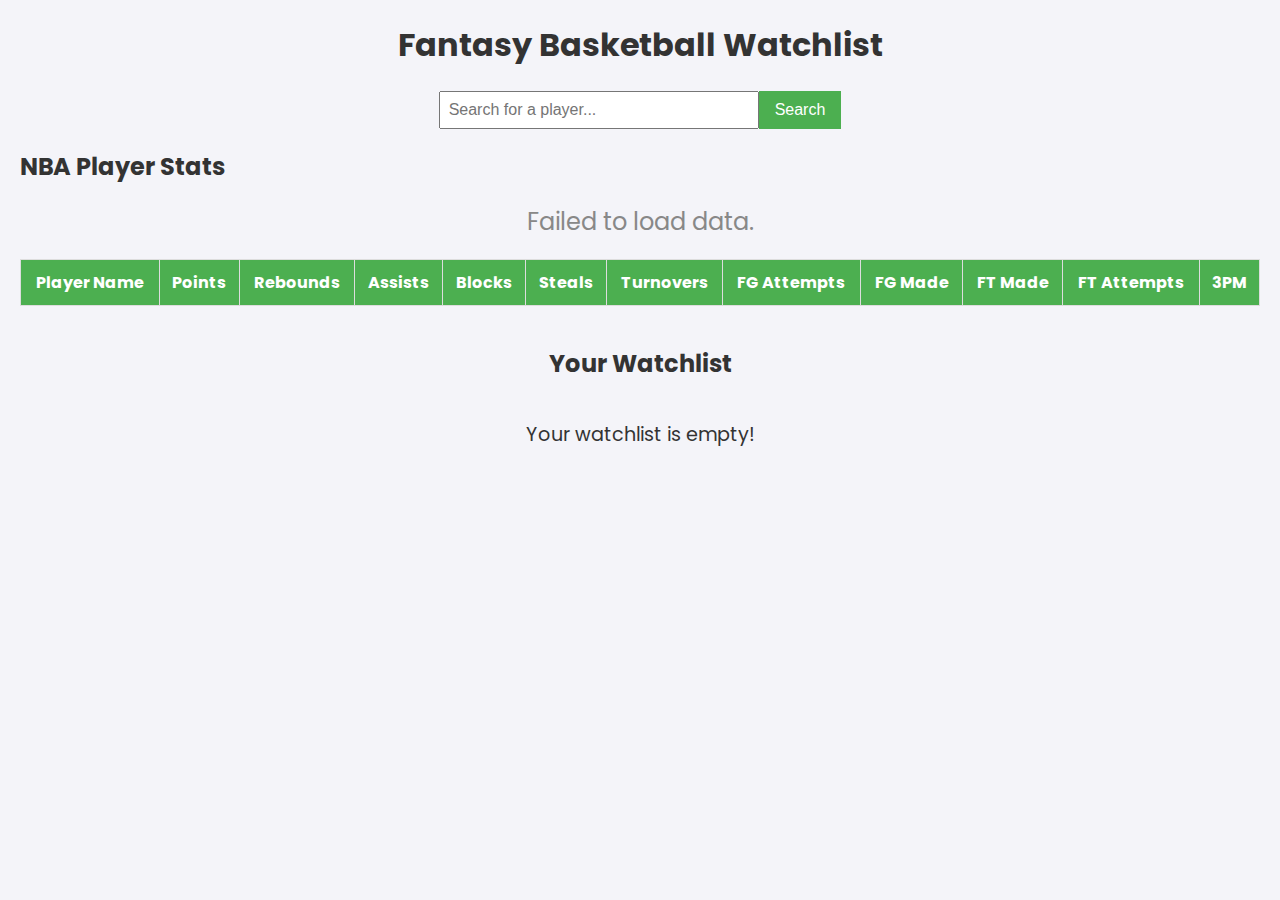
==== templates/index.html @ 53b68c48 "Quick update" ====
<!DOCTYPE html>
<html lang="en">
<head>
  <meta charset="UTF-8">
  <meta name="viewport" content="width=device-width, initial-scale=1.0">
  <title>Fantasy Basketball Watchlist</title>

  <!-- Google Fonts link for Poppins -->
  <link href="https://fonts.googleapis.com/css2?family=Poppins:wght@400;500;600;700&display=swap" rel="stylesheet">

  <!-- External CSS -->
  <link rel="stylesheet" href="styles.css">
  
  <style>
    body {
      font-family: 'Poppins', sans-serif;
      margin: 20px;
      background-color: #f4f4f9;
      color: #333;
    }
    header h1 {
      text-align: center;
      font-size: 2rem;
      color: #333;
    }
    .search-section {
      display: flex;
      justify-content: center;
      margin-bottom: 20px;
    }
    .search-section input {
      padding: 8px;
      font-size: 16px;
      width: 300px;
    }
    .search-section button {
      padding: 8px 16px;
      font-size: 16px;
      background-color: #4CAF50;
      color: white;
      border: none;
      cursor: pointer;
    }
    .search-section button:hover {
      background-color: #45a049;
    }
    .watchlist-section {
      margin-top: 40px;
      text-align: center;
    }
    .watchlist {
      display: flex;
      flex-direction: column;
      align-items: center;
      margin-top: 10px;
    }
    .watchlist p {
      font-size: 1.2rem;
    }

    /* Table Styling */
    table {
      width: 100%;
      border-collapse: collapse;
      margin-top: 20px;
    }
    table, th, td {
      border: 1px solid #ddd;
    }
    th, td {
      padding: 10px;
      text-align: center;
    }
    th {
      background-color: #4CAF50;
      color: white;
    }
    tr:nth-child(even) {
      background-color: #f2f2f2;
    }
    .loading {
      text-align: center;
      font-size: 1.5rem;
      color: #888;
    }
  </style>
</head>
<body>
  <div class="container">
    <header>
      <h1>Fantasy Basketball Watchlist</h1>
    </header>

    <!-- Search Section -->
    <div class="search-section">
      <input type="text" id="player-search" placeholder="Search for a player...">
      <button id="search-btn">Search</button>
    </div>

    <!-- NBA Player Stats Table -->
    <h2>NBA Player Stats</h2>
    <div class="loading" id="loadingMessage">Loading player stats...</div>
    <table id="playerStatsTable">
      <thead>
        <tr>
          <th>Player Name</th>
          <th>Points</th>
          <th>Rebounds</th>
          <th>Assists</th>
          <th>Blocks</th>
          <th>Steals</th>
          <th>Turnovers</th>
          <th>FG Attempts</th>
          <th>FG Made</th>
          <th>FT Made</th>
          <th>FT Attempts</th>
          <th>3PM</th>
        </tr>
      </thead>
      <tbody></tbody>
    </table>

    <!-- Watchlist Section -->
    <section class="watchlist-section">
      <h2>Your Watchlist</h2>
      <div class="watchlist" id="watchlist">
        <p>Your watchlist is empty!</p>
      </div>
    </section>
  </div>

  <script>
    // GitHub NBA API endpoint for player stats
    const apiUrl = 'https://raw.githubusercontent.com/bttmly/nba/master/data/players.json';

    // Fetch player data
    async function fetchPlayerStats() {
      try {
        const response = await fetch(apiUrl);
        const data = await response.json();

        // Remove the loading message
        document.getElementById("loadingMessage").style.display = "none";

        // Get the table body element
        const tableBody = document.getElementById("playerStatsTable").getElementsByTagName("tbody")[0];

        // Loop through the players and add their stats to the table
        data.forEach(player => {
          const row = tableBody.insertRow();

          // Insert the player data into the table
          row.innerHTML = `
            <td>${player.first_name} ${player.last_name}</td>
            <td>${player.ppg}</td>
            <td>${player.rpg}</td>
            <td>${player.apg}</td>
            <td>${player.bpg}</td>
            <td>${player.spg}</td>
            <td>${player.tpg}</td>
            <td>${player.fga}</td>
            <td>${player.fgm}</td>
            <td>${player.ftm}</td>
            <td>${player.fta}</td>
            <td>${player.tpm}</td>
          `;
        });
      } catch (error) {
        console.error("Error fetching player data:", error);
        document.getElementById("loadingMessage").textContent = "Failed to load data.";
      }
    }

    // Call the fetchPlayerStats function when the page loads
    fetchPlayerStats();

    // Placeholder function for search (can be expanded)
    document.getElementById('search-btn').addEventListener('click', function() {
      const playerName = document.getElementById('player-search').value;
      alert('Search functionality is not implemented yet for ' + playerName);
    });
  </script>
</body>
</html>
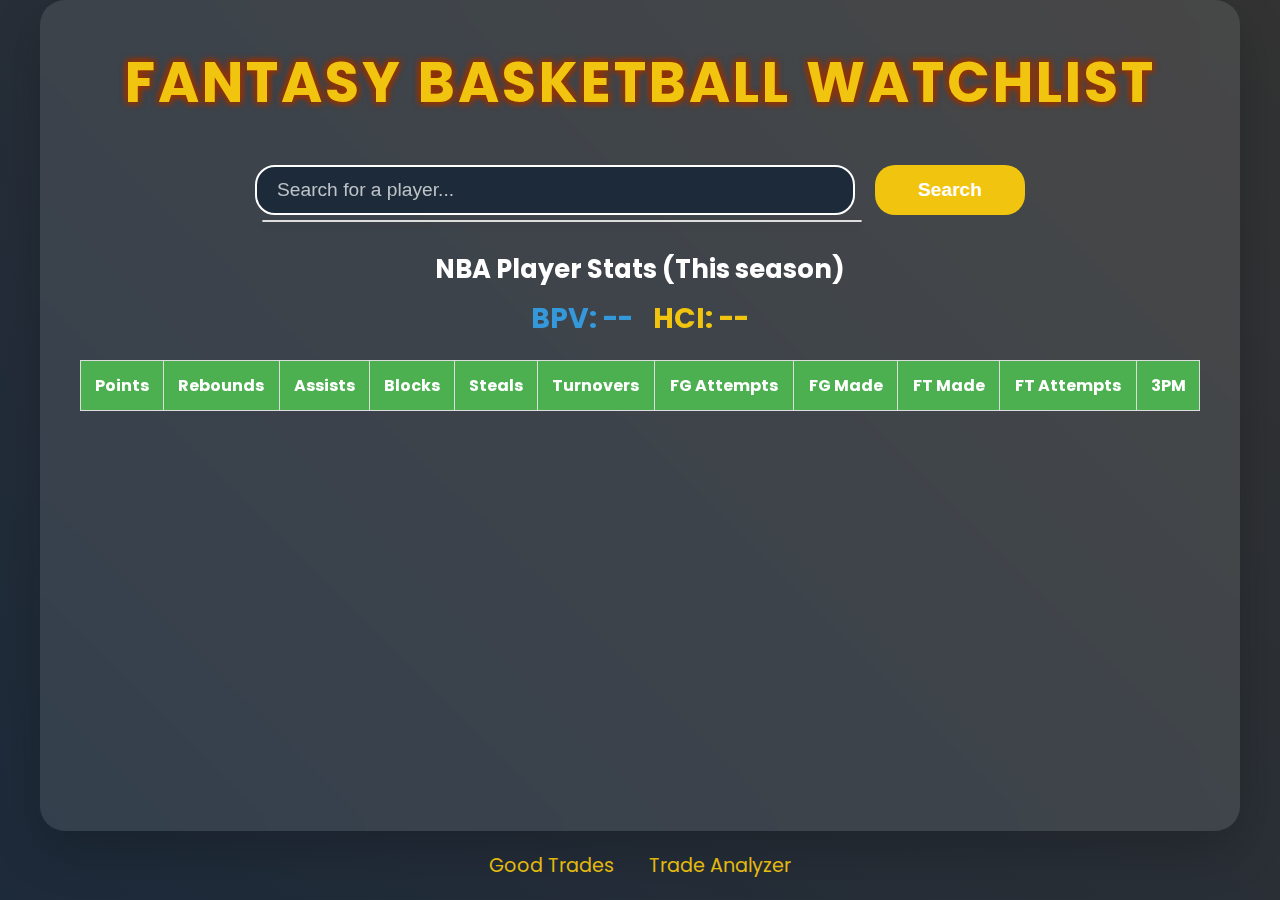
==== commit ae7f5152: "Quick update" ====
--- a/templates/index.html
+++ b/templates/index.html
@@ -5,84 +5,192 @@
   <meta name="viewport" content="width=device-width, initial-scale=1.0">
   <title>Fantasy Basketball Watchlist</title>
 
-  <!-- Google Fonts link for Poppins -->
   <link href="https://fonts.googleapis.com/css2?family=Poppins:wght@400;500;600;700&display=swap" rel="stylesheet">
-
-  <!-- External CSS -->
-  <link rel="stylesheet" href="styles.css">
-  
+  <link rel="stylesheet" href="../styles.css"> <!-- Ensure path to styles.css is correct -->
+
   <style>
+    * {
+      margin: 0;
+      padding: 0;
+      box-sizing: border-box;
+    }
+
     body {
       font-family: 'Poppins', sans-serif;
-      margin: 20px;
-      background-color: #f4f4f9;
-      color: #333;
-    }
-    header h1 {
+      background: linear-gradient(45deg, #1d2a3a, #333);
+      color: #fff;
+      display: flex;
+      flex-direction: column; /* Stack content vertically */
+      min-height: 100vh;
+      justify-content: center;
+      align-items: center;
+      width: 100vw;
+      overflow-x: hidden;  /* Prevent horizontal scrolling */
+    }
+
+    .footer-links {
+      display: flex;            /* Use Flexbox for layout */
+      justify-content: center;  /* Center the links horizontally */
+      margin-top: auto;         /* Pushes the links to the bottom of the page */
+      padding: 20px;
+    }
+
+    .footer-links a {
+      color: #f1c40f;
+      text-decoration: none;
+      font-size: 1.2rem;
+      margin-right: 20px;
+    }
+
+    .footer-links a:last-child {
+      margin-right: 0;  /* Remove right margin from the last link */
+    }
+
+    .container {
+      background-color: rgba(255, 255, 255, 0.1);
+      border-radius: 25px;
+      box-shadow: 0 20px 50px rgba(0, 0, 0, 0.2);
+      width: 95%;
+      max-width: 1200px;
+      padding: 40px;
+      backdrop-filter: blur(15px);
+      overflow: hidden;
       text-align: center;
-      font-size: 2rem;
-      color: #333;
-    }
+      flex: 1; /* Makes the container take up remaining space */
+    }
+
+    header {
+      margin-bottom: 40px;
+    }
+
+    h1 {
+      font-size: 3.5rem;
+      color: #f1c40f;
+      margin-bottom: 20px;
+      text-transform: uppercase;
+      letter-spacing: 3px;
+      font-weight: 700;
+      text-shadow: 3px 3px 5px rgba(153, 51, 0, 0.7), /* Dark rust shadow */
+             -3px -3px 5px rgba(153, 51, 0, 0.7),
+             3px -3px 5px rgba(153, 51, 0, 0.7),
+             -3px 3px 5px rgba(153, 51, 0, 0.7);
+    }
+
     .search-section {
       display: flex;
       justify-content: center;
-      margin-bottom: 20px;
-    }
-    .search-section input {
-      padding: 8px;
-      font-size: 16px;
-      width: 300px;
-    }
-    .search-section button {
-      padding: 8px 16px;
-      font-size: 16px;
-      background-color: #4CAF50;
+      gap: 20px;
+      margin-bottom: 40px;
+      flex-wrap: wrap;
+      position: relative;
+    }
+
+    #player-search {
+      padding: 12px 20px;
+      font-size: 1.2rem;
+      border-radius: 20px;
+      border: 2px solid #fff;
+      width: 60%;
+      outline: none;
+      transition: all 0.3s ease;
+      background-color: #1d2a3a;
+      color: #fff;
+    }
+
+    #player-search::placeholder {
+      color: #bdc3c7;
+    }
+
+    #player-search:focus {
+      border-color: #f1c40f;
+      box-shadow: 0 0 15px rgba(241, 196, 15, 0.6);
+    }
+
+    #search-btn {
+      padding: 12px 20px;
+      font-size: 1.2rem;
+      background-color: #f1c40f;
       color: white;
       border: none;
+      border-radius: 20px;
       cursor: pointer;
-    }
-    .search-section button:hover {
-      background-color: #45a049;
-    }
-    .watchlist-section {
-      margin-top: 40px;
+      transition: background-color 0.3s ease, transform 0.2s ease;
+      font-weight: bold;
+      min-width: 150px;
+    }
+
+    #search-btn:hover {
+      background-color: #e67e22;
+      transform: translateY(-5px);
+    }
+
+    .autocomplete-suggestions {
+      position: absolute;
+      top: 100%;
+      left: 145px;
+      right: 0;
+      background-color: #fff;
+      border: 1px solid #ddd;
+      border-radius: 4px;
+      z-index: 999;
+      max-height: 200px;
+      overflow-y: auto;
+      color: black;
+      width: 60%;
+    }
+
+    .autocomplete-suggestions div {
+      padding: 10px;
+      cursor: pointer;
+    }
+
+    .autocomplete-suggestions div:hover {
+      background-color: #f1f1f1;
+      font-weight: bold;
+    }
+
+    #spinner {
+      display: none;
       text-align: center;
     }
-    .watchlist {
-      display: flex;
-      flex-direction: column;
-      align-items: center;
-      margin-top: 10px;
-    }
-    .watchlist p {
+
+    .loading {
       font-size: 1.2rem;
-    }
-
-    /* Table Styling */
+      color: #888;
+    }
+
+    .table-container {
+      width: 100%;
+      overflow-x: auto;
+      margin-top: 20px;
+    }
+
     table {
       width: 100%;
+      table-layout: auto;
       border-collapse: collapse;
-      margin-top: 20px;
-    }
+    }
+
     table, th, td {
       border: 1px solid #ddd;
     }
+
     th, td {
-      padding: 10px;
+      padding: 12px;
       text-align: center;
-    }
+      font-size: 1rem;
+      word-wrap: break-word;
+    }
+
     th {
       background-color: #4CAF50;
       color: white;
     }
+
     tr:nth-child(even) {
       background-color: #f2f2f2;
     }
-    .loading {
-      text-align: center;
-      font-size: 1.5rem;
-      color: #888;
-    }
+
   </style>
 </head>
 <body>
@@ -91,93 +199,216 @@
       <h1>Fantasy Basketball Watchlist</h1>
     </header>
 
-    <!-- Search Section -->
     <div class="search-section">
       <input type="text" id="player-search" placeholder="Search for a player...">
       <button id="search-btn">Search</button>
+      <div id="autocomplete-container" class="autocomplete-suggestions"></div>
     </div>
 
-    <!-- NBA Player Stats Table -->
-    <h2>NBA Player Stats</h2>
-    <div class="loading" id="loadingMessage">Loading player stats...</div>
-    <table id="playerStatsTable">
-      <thead>
-        <tr>
-          <th>Player Name</th>
-          <th>Points</th>
-          <th>Rebounds</th>
-          <th>Assists</th>
-          <th>Blocks</th>
-          <th>Steals</th>
-          <th>Turnovers</th>
-          <th>FG Attempts</th>
-          <th>FG Made</th>
-          <th>FT Made</th>
-          <th>FT Attempts</th>
-          <th>3PM</th>
-        </tr>
-      </thead>
-      <tbody></tbody>
-    </table>
-
-    <!-- Watchlist Section -->
-    <section class="watchlist-section">
-      <h2>Your Watchlist</h2>
-      <div class="watchlist" id="watchlist">
-        <p>Your watchlist is empty!</p>
-      </div>
-    </section>
+    <div id="spinner">
+      <img src="https://i.gifer.com/Bs.gif" alt="Loading..." style="width: 600px; height: auto;">
+    </div>
+
+    <h2 style="margin-top: -5px; font-size: 1.6rem;">NBA Player Stats (This season)</h2>
+
+    <div id="metrics-container" style="display: flex; justify-content: center; gap: 20px; font-size: 1.77rem; font-weight: bold; margin-top: 8px; margin-bottom: 20px; align-items: center;">
+      <div id="bpv-display" style="color: #3498db;">BPV: --</div>
+      <div id="hci-display" style="color: #f1c40f;">HCI: --</div>
+    </div>
+
+    <div class="loading" id="loadingMessage"></div>
+
+    <div id="watchlist" style="margin-top: 20px;"></div>
+    <div id="playerlist"></div>
+
+    <div class="table-container">
+      <table id="playerStatsTable">
+        <thead>
+          <tr>
+            <th>Points</th>
+            <th>Rebounds</th>
+            <th>Assists</th>
+            <th>Blocks</th>
+            <th>Steals</th>
+            <th>Turnovers</th>
+            <th>FG Attempts</th>
+            <th>FG Made</th>
+            <th>FT Made</th>
+            <th>FT Attempts</th>
+            <th>3PM</th>
+          </tr>
+        </thead>
+        <tbody></tbody>
+      </table>
+    </div>
   </div>
 
+  <div class="footer-links">
+    <a href="good-trades.html">Good Trades</a>
+    <a href="trade-analyzer.html">Trade Analyzer</a>
+  </div>
+
   <script>
-    // GitHub NBA API endpoint for player stats
-    const apiUrl = 'https://raw.githubusercontent.com/bttmly/nba/master/data/players.json';
-
-    // Fetch player data
-    async function fetchPlayerStats() {
+    const apiUrl = 'http://localhost:5000/api/player_stats';
+    let activePlayers = [];
+
+    const formatStat = (stat) => {
+      return (stat && stat !== 0) ? stat.toFixed(2) : 'N/A';
+    };
+
+    async function fetchActivePlayers() {
       try {
-        const response = await fetch(apiUrl);
+        const response = await fetch('http://localhost:5000/api/active_players');
+        const players = await response.json();
+        activePlayers = players;
+        console.log("Fetched active players:", activePlayers);
+      } catch (error) {
+        console.error('Error fetching active players:', error);
+      }
+    }
+
+    fetchActivePlayers();
+
+    let highestBPV = 0;
+
+    async function fetchTopPlayersStats() {
+      try {
+        const topPlayers = [
+          "LeBron James",
+          "Giannis Antetokounmpo",
+          "Luka Dončić",
+          "Shai Gilgeous-Alexander",
+          "Nikola Jokić",
+          "Jayson Tatum",
+          "Victor Wembanyama",
+          "Anthony Davis"
+        ];
+
+        const playerStatsResponse = await fetch(`${apiUrl}/top_players`);
+        const playerStats = await playerStatsResponse.json();
+
+        highestBPV = 0;
+
+        for (let j = 0; j < playerStats.length; j++) {
+          const playerStat = playerStats[j];
+          if (playerStat.stats) {
+            const season = playerStat.stats;
+            const playerBPV = calculateBPV(season);
+            if (playerBPV > highestBPV) {
+              highestBPV = playerBPV;
+            }
+          }
+        }
+
+        console.log("Highest BPV across all players:", highestBPV);
+      } catch (error) {
+        console.error('Error fetching player stats:', error);
+      }
+    }
+
+    fetchTopPlayersStats();
+
+    async function fetchPlayerStats(playerName) {
+      document.getElementById("spinner").style.display = "block";
+
+      if (!playerName) {
+        document.getElementById("loadingMessage").textContent = "Player name is required.";
+        document.getElementById("spinner").style.display = "none";
+        return;
+      }
+
+      try {
+        const response = await fetch(`${apiUrl}?player_name=${playerName}`);
         const data = await response.json();
 
-        // Remove the loading message
+        document.getElementById("spinner").style.display = "none";
         document.getElementById("loadingMessage").style.display = "none";
 
-        // Get the table body element
         const tableBody = document.getElementById("playerStatsTable").getElementsByTagName("tbody")[0];
-
-        // Loop through the players and add their stats to the table
-        data.forEach(player => {
-          const row = tableBody.insertRow();
-
-          // Insert the player data into the table
-          row.innerHTML = `
-            <td>${player.first_name} ${player.last_name}</td>
-            <td>${player.ppg}</td>
-            <td>${player.rpg}</td>
-            <td>${player.apg}</td>
-            <td>${player.bpg}</td>
-            <td>${player.spg}</td>
-            <td>${player.tpg}</td>
-            <td>${player.fga}</td>
-            <td>${player.fgm}</td>
-            <td>${player.ftm}</td>
-            <td>${player.fta}</td>
-            <td>${player.tpm}</td>
-          `;
-        });
+        tableBody.innerHTML = '';
+
+        if (data.error) {
+          document.getElementById("watchlist").innerHTML = "<p>No results found for the player.</p>";
+          return;
+        }
+
+        const latestSeason = data.find((season) => season.SEASON_ID === "2024-25");
+        if (!latestSeason) {
+          document.getElementById("watchlist").innerHTML = "<p>No data found for the 2024-25 season.</p>";
+          return;
+        }
+
+        console.log("Latest season stats:", latestSeason);
+
+        const bpv = calculateBPV(latestSeason);
+        console.log("Calculated BPV:", bpv);
+
+        const bpvPercentage = (bpv / highestBPV) * 100;
+
+        document.getElementById("bpv-display").textContent = `BPV: ${bpv.toFixed(2)}`;
+        document.getElementById("hci-display").textContent = `Heat Check Index: ${bpvPercentage.toFixed(2)}`;
+
+        const row = tableBody.insertRow();
+        row.innerHTML = ` 
+          <td>${formatStat(latestSeason.PTS / latestSeason.GP)}</td>
+          <td>${formatStat(latestSeason.REB / latestSeason.GP)}</td>
+          <td>${formatStat(latestSeason.AST / latestSeason.GP)}</td>
+          <td>${formatStat(latestSeason.BLK / latestSeason.GP)}</td>
+          <td>${formatStat(latestSeason.STL / latestSeason.GP)}</td>
+          <td>${formatStat(latestSeason.TOV / latestSeason.GP)}</td>
+          <td>${formatStat(latestSeason.FGA / latestSeason.GP)}</td>
+          <td>${formatStat(latestSeason.FGM / latestSeason.GP)}</td>
+          <td>${formatStat(latestSeason.FTM / latestSeason.GP)}</td>
+          <td>${formatStat(latestSeason.FTA / latestSeason.GP)}</td>
+          <td>${formatStat(latestSeason.FG_PCT * 100)}%</td>
+        `;
       } catch (error) {
         console.error("Error fetching player data:", error);
-        document.getElementById("loadingMessage").textContent = "Failed to load data.";
-      }
-    }
-
-    // Call the fetchPlayerStats function when the page loads
-    fetchPlayerStats();
-
-    // Placeholder function for search (can be expanded)
-    document.getElementById('search-btn').addEventListener('click', function() {
-      const playerName = document.getElementById('player-search').value;
-      alert('Search functionality is not implemented yet for ' + playerName);
+        document.getElementById("loadingMessage").textContent = "Failed to load player stats.";
+        document.getElementById("spinner").style.display = "none";
+      }
+    }
+
+    function calculateBPV(seasonStats) {
+      const { PTS, REB, AST, BLK, STL, TOV, FGA, FGM, FTA, FTM, FG3M, GP } = seasonStats;
+
+      return ((PTS + REB + AST * 2 + BLK * 4 + STL * 4 - TOV * 2 + FGM * 2 - FGA + FTM - FTA + FG3M) / GP);
+    }
+
+    function normalizeString(str) {
+      return str.normalize("NFD").replace(/[\u0300-\u036f]/g, "").toLowerCase();
+    }
+
+    document.getElementById("search-btn").addEventListener("click", function () {
+      const playerName = document.getElementById('player-search').value.trim();
+      if (playerName) {
+        fetchPlayerStats(playerName);
+        document.getElementById('autocomplete-container').innerHTML = '';
+      } else {
+        document.getElementById("watchlist").innerHTML = "<p>Please enter a player name to search.</p>";
+      }
+    });
+
+    document.getElementById("player-search").addEventListener("input", function () {
+      const query = normalizeString(this.value);  // Normalize and remove accents from the input
+      const suggestions = activePlayers.filter(player => normalizeString(player.name).includes(query));  // Normalize and remove accents from player names
+
+      const suggestionList = document.getElementById('autocomplete-container');
+      suggestionList.innerHTML = '';
+
+      suggestions.forEach(player => {
+        const div = document.createElement('div');
+        div.textContent = player.name;
+        div.addEventListener('click', () => {
+          document.getElementById('player-search').value = player.name;
+          suggestionList.innerHTML = ''; // Clear suggestions
+        });
+        suggestionList.appendChild(div);
+      });
+
+      if (query === '') {
+        suggestionList.innerHTML = ''; // Clear suggestions when input is empty
+      }
     });
   </script>
 </body>
--- a/styles.css
+++ b/styles.css
@@ -0,0 +1,280 @@
+/* Reset basic styles */
+* {
+  margin: 0;
+  padding: 0;
+  box-sizing: border-box;
+}
+
+body {
+  font-family: 'Poppins', sans-serif;
+  background: linear-gradient(45deg, #1d2a3a, #333);
+  color: #fff;
+  display: flex;
+  justify-content: center;
+  align-items: flex-start;
+  min-height: 100vh;
+  overflow-y: auto;
+  width: 100vw;
+}
+
+/* Container styles */
+.container {
+  background-color: rgba(255, 255, 255, 0.1);
+  border-radius: 25px;
+  box-shadow: 0 20px 50px rgba(0, 0, 0, 0.2);
+  width: 90%;
+  max-width: 1000px;
+  padding: 40px;
+  backdrop-filter: blur(15px);
+  overflow: hidden;
+  text-align: center;
+}
+
+header {
+  margin-bottom: 40px;
+}
+
+h1 {
+  font-size: 3.5rem;
+  color: #f1c40f;
+  margin-bottom: 20px;
+  text-transform: uppercase;
+  letter-spacing: 3px;
+  font-weight: 700;
+}
+
+/* Search Section */
+.search-section {
+  display: flex;
+  justify-content: center;
+  gap: 20px;
+  margin-bottom: 40px;
+  flex-wrap: wrap;
+  position: relative; /* Needed to align autocomplete properly */
+  width: 100%;
+}
+
+#player-search {
+  padding: 12px 20px;
+  font-size: 1.2rem;
+  border-radius: 20px;
+  border: 2px solid #fff;
+  width: 60%;
+  max-width: 600px;
+  outline: none;
+  transition: all 0.3s ease;
+  background-color: #1d2a3a;
+  color: #fff;
+}
+
+/* Ensure the placeholder text color is visible */
+#player-search::placeholder {
+  color: #bdc3c7;
+}
+
+#player-search:focus {
+  border-color: #f1c40f;
+  box-shadow: 0 0 15px rgba(241, 196, 15, 0.6);
+}
+
+#search-btn {
+  padding: 12px 20px;
+  font-size: 1.2rem;
+  background-color: #f1c40f;
+  color: white;
+  border: none;
+  border-radius: 20px;
+  cursor: pointer;
+  transition: background-color 0.3s ease, transform 0.2s ease;
+  font-weight: bold;
+  min-width: 150px;
+}
+
+#search-btn:hover {
+  background-color: #e67e22;
+  transform: translateY(-5px);
+}
+
+/* Autocomplete Suggestions */
+#autocomplete-container {
+  position: absolute;
+  top: calc(100% + 5px); /* Places it directly below the search bar */
+  left: 43%;
+  transform: translateX(-50%); /* Aligns it directly under the search bar */
+  width: 60%; /* Matches search bar width */
+  max-width: 600px;
+  background-color: #fff;
+  border: 1px solid #ddd;
+  border-radius: 5px;
+  z-index: 1000;
+  max-height: 200px;
+  overflow-y: auto;
+  box-shadow: 0 4px 6px rgba(0, 0, 0, 0.1);
+}
+
+/* Style for individual autocomplete items */
+.autocomplete-suggestions div {
+  padding: 10px 15px;
+  cursor: pointer;
+  font-size: 1rem;
+  color: #000; /* Black text */
+  background-color: #fff;
+  text-align: left; /* Align text to the left */
+  transition: background-color 0.3s ease, color 0.3s ease;
+}
+
+.autocomplete-suggestions div:hover {
+  background-color: #f1f1f1;
+  color: #000; /* Darken text color on hover */
+  font-weight: bold;
+}
+
+/* Table Section */
+.table-container {
+  width: 100%;
+  overflow-x: auto;
+  margin-top: 20px;
+}
+
+table {
+  width: 100%;
+  table-layout: fixed;
+  border-collapse: collapse;
+}
+
+table, th, td {
+  border: 1px solid #ddd;
+}
+
+th, td {
+  padding: 12px;
+  text-align: center;
+  font-size: 1rem;
+  word-wrap: break-word;
+}
+
+th {
+  background-color: #4CAF50;
+  color: white;
+}
+
+tr:nth-child(even) {
+  background-color: #f2f2f2;
+}
+
+/* Loading Spinner */
+#spinner {
+  display: none;
+  text-align: center;
+}
+
+.loading {
+  font-size: 1.2rem;
+  color: #888;
+}
+
+/* Watchlist Section */
+.watchlist-section {
+  margin-top: 40px;
+}
+
+.watchlist h2 {
+  text-align: center;
+  font-size: 2.5rem;
+  margin-bottom: 25px;
+  color: #f1c40f;
+  font-weight: bold;
+}
+
+.watchlist {
+  display: flex;
+  flex-direction: column;
+  gap: 15px;
+}
+
+.watchlist-item {
+  display: flex;
+  justify-content: space-between;
+  align-items: center;
+  padding: 20px;
+  background-color: rgba(39, 174, 96, 0.8);
+  border-radius: 15px;
+  font-size: 1.2rem;
+  font-weight: 500;
+  color: #fff;
+  box-shadow: 0 6px 15px rgba(0, 0, 0, 0.2);
+  transition: transform 0.3s ease, box-shadow 0.3s ease;
+}
+
+.footer-links {
+  display: flex;
+  justify-content: center;
+  gap: 15px; /* Adjust space between links */
+}
+
+.footer-links a {
+  text-decoration: none;
+  color: inherit; /* Adjust color if needed */
+}
+
+
+.watchlist-item:hover {
+  transform: translateY(-7px);
+  box-shadow: 0 10px 25px rgba(0, 0, 0, 0.3);
+  background-color: rgba(39, 174, 96, 1);
+}
+
+.watchlist-item button {
+  padding: 10px 25px;
+  background-color: #e74c3c;
+  color: white;
+  border: none;
+  border-radius: 20px;
+  cursor: pointer;
+  font-weight: bold;
+  transition: background-color 0.3s ease, transform 0.3s ease;
+}
+
+.watchlist-item button:hover {
+  background-color: #c0392b;
+  transform: scale(1.05);
+}
+
+/* Responsive Design */
+@media (max-width: 768px) {
+  .search-section {
+    flex-direction: column;
+    gap: 10px;
+    align-items: center;
+  }
+
+  #player-search {
+    width: 100%;
+    font-size: 1.1rem;
+  }
+
+  #autocomplete-container {
+    width: 100%;
+    left: 0;
+    transform: none; /* Aligns left on mobile */
+  }
+
+  #search-btn {
+    width: 100%;
+  }
+
+  .player-item, .watchlist-item {
+    flex-direction: column;
+    padding: 15px;
+    align-items: flex-start;
+  }
+
+  .player-list {
+    max-height: 400px;
+    overflow-y: auto; /* Enable scroll for small screens */
+  }
+
+  table {
+    font-size: 0.9rem;
+  }
+}
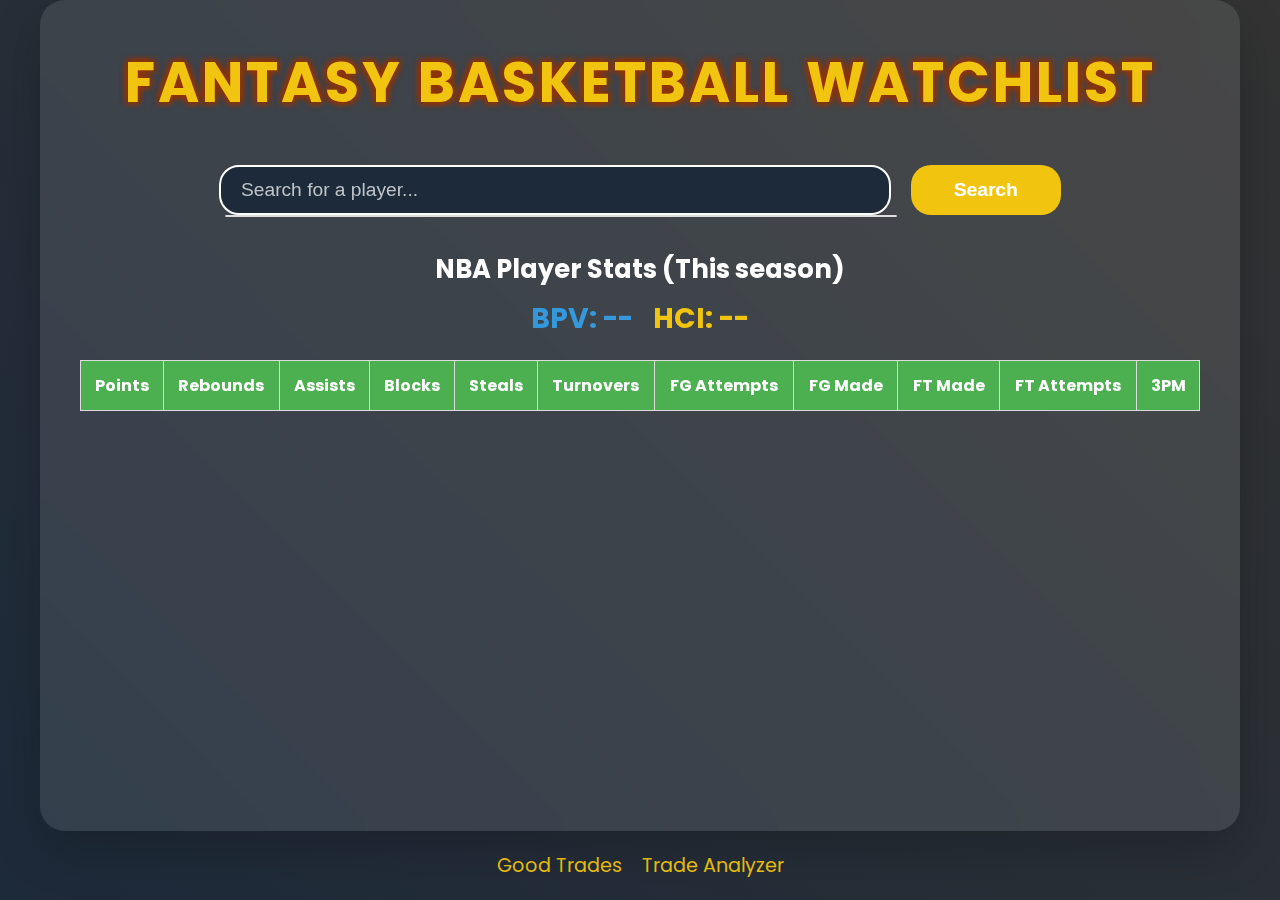
==== commit 4b05dc50: "Update changes" ====
--- a/templates/index.html
+++ b/templates/index.html
@@ -6,7 +6,6 @@
   <title>Fantasy Basketball Watchlist</title>
 
   <link href="https://fonts.googleapis.com/css2?family=Poppins:wght@400;500;600;700&display=swap" rel="stylesheet">
-  <link rel="stylesheet" href="../styles.css"> <!-- Ensure path to styles.css is correct -->
 
   <style>
     * {
@@ -346,7 +345,10 @@
         const bpvPercentage = (bpv / highestBPV) * 100;
 
         document.getElementById("bpv-display").textContent = `BPV: ${bpv.toFixed(2)}`;
-        document.getElementById("hci-display").textContent = `Heat Check Index: ${bpvPercentage.toFixed(2)}`;
+        // Truncate all decimal points
+let truncatedBpvPercentage = Math.trunc(bpvPercentage);
+document.getElementById("hci-display").textContent = `Heat Check Index: ${truncatedBpvPercentage}`;
+
 
         const row = tableBody.insertRow();
         row.innerHTML = ` 
